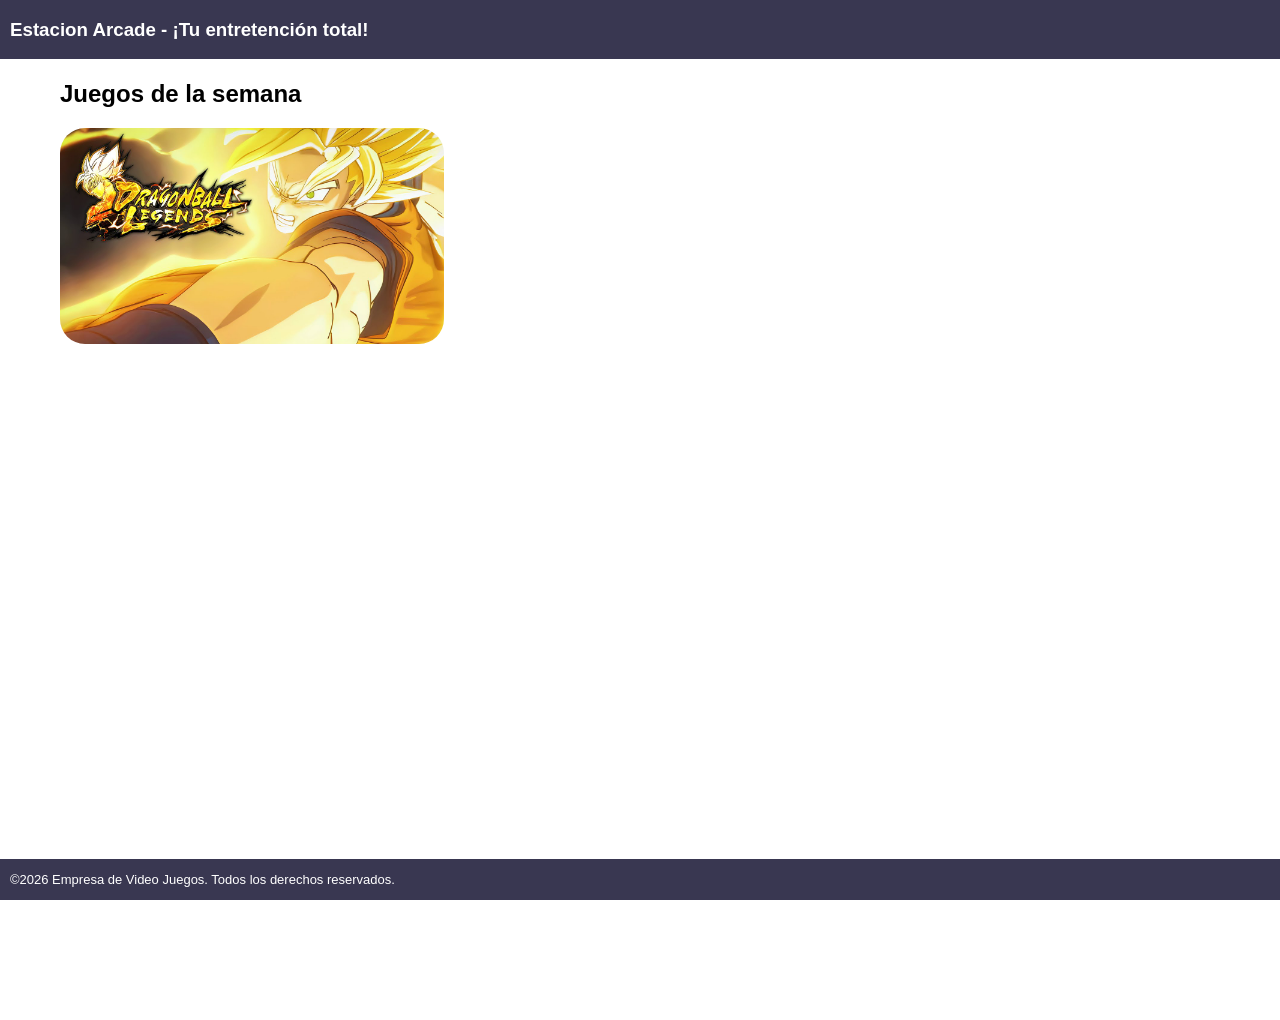
==== index.html @ 2aa8cbcd "Ventana de video agregado" ====
<!DOCTYPE html>
<html lang="es">
<link rel="stylesheet" href="styles.css">

<head>
    <meta charset="UTF-8">
    <meta name="viewport" content="width=device-width, initial-scale=1.0">
    <title>Estacion Arcade</title>
    <link rel="stylesheet" href="styles.css">
</head>
<header>
    <h3>Estacion Arcade - ¡Tu entretención total!</h3>
</header>

<body>

    <h2>Juegos de la semana</h2>
    <button class="buttonPreview">
        <img class="previewImg" src="pagina/videos/DBLTrailerpreview.jpg">
        <img class="mirarVideo" src="pagina/videos/mirarvideo.png">
    </button>

    <div id = "miUiVisualizador" class="uivisualizador">

        <div class="visualizador">
            <span class="cerrar">&times;</span>
            <video width="620" height="840" controls>
                <source src="pagina/videos/DBLTrailer.mp4" type="video/mp4">
                Tu navegador no soporta el elemento de video.
            </video>
        </div>
    </div>
    <script src="script.js"></script>
</body>
<footer>
    <p>©2026 Empresa de Video Juegos. Todos los derechos reservados.</p>
</footer>

</html>
---- styles.css ----
body {
    font-family: Arial, sans-serif;
    background-color: #ffffff;
    margin: 0px;
    padding: 60px;
    display: flex;
    flex-direction:column;
    align-items:baseline;
    justify-content:start;
    height: 100vh;
}

header {
    top: 0;
    margin-bottom: 10px;
    margin-left: -60px;
    background-color: #393751;
    color: white;
    padding-left: 10px;
    position:absolute;
    text-align: left;
    width: 100%;
    font-family:Verdana, Geneva, Tahoma, sans-serif;
}
footer {
    margin: 0;
    padding: 0;
    padding-left: 10px;
    position: fixed;
    text-align: left;
    background-color: #393751;
    color: white;
    width: 100%;
    margin-left: -60px;
    bottom: 0;
}
p {
   font-size: small; 
   font-family:Verdana, Geneva, Tahoma, sans-serif;
}
main {
    text-align: center;
}

.buttonPreview {
    cursor: pointer;
    padding:0;
    position: relative;
    width:30vw;
    box-shadow: 0 0 10px #000000;
    border: none;
    background: none;
    border-radius:25px;
}
.previewImg {
    width: 100%;
    display:block;
    border-radius:25px;
    object-fit:fill;
    position: absolute
}

.mirarVideo {
    opacity:0;
    width: 100%;
    display:block;
    border-radius:25px;
    object-fit:fill;
    position: absolute;
}


.buttonPreview:hover .mirarVideo {
    opacity:1;
}

.buttonPreview:hover .previewImg {
    opacity:0.2;
}

.uivisualizador {
    display: none;
    align-items: center;
    justify-content: center;
    width: 100vw;
    max-width: 700px;
    min-width: 300px;
    height: auto;
    padding: 12px;
    border-radius: 25px;
    overflow: hidden;
    position: fixed;
    top: 50%;
    left: 50%;
    transform: translate(-50%, -50%);
    background: rgba(34, 34, 34, 0.95);
    color: #fff;
    box-shadow: 0 0 12px rgba(0,0,0,0.35);
    z-index: 9999;
}

.uivisualizador img,
.uivisualizador video {
    width: 100%;
    height: 100%;
    object-fit: cover;
}
.cerrar{
    color: #aaaaaa;
  float: right;
  font-size: 28px;
  font-weight: bold;
}
.cerrar:hover,
.cerrar:focus {
  color: #000;
  text-decoration: none;
  cursor: pointer;
}
---- styles.css ----
body {
    font-family: Arial, sans-serif;
    background-color: #ffffff;
    margin: 0px;
    padding: 60px;
    display: flex;
    flex-direction:column;
    align-items:baseline;
    justify-content:start;
    height: 100vh;
}

header {
    top: 0;
    margin-bottom: 10px;
    margin-left: -60px;
    background-color: #393751;
    color: white;
    padding-left: 10px;
    position:absolute;
    text-align: left;
    width: 100%;
    font-family:Verdana, Geneva, Tahoma, sans-serif;
}
footer {
    margin: 0;
    padding: 0;
    padding-left: 10px;
    position: fixed;
    text-align: left;
    background-color: #393751;
    color: white;
    width: 100%;
    margin-left: -60px;
    bottom: 0;
}
p {
   font-size: small; 
   font-family:Verdana, Geneva, Tahoma, sans-serif;
}
main {
    text-align: center;
}

.buttonPreview {
    cursor: pointer;
    padding:0;
    position: relative;
    width:30vw;
    box-shadow: 0 0 10px #000000;
    border: none;
    background: none;
    border-radius:25px;
}
.previewImg {
    width: 100%;
    display:block;
    border-radius:25px;
    object-fit:fill;
    position: absolute
}

.mirarVideo {
    opacity:0;
    width: 100%;
    display:block;
    border-radius:25px;
    object-fit:fill;
    position: absolute;
}


.buttonPreview:hover .mirarVideo {
    opacity:1;
}

.buttonPreview:hover .previewImg {
    opacity:0.2;
}

.uivisualizador {
    display: none;
    align-items: center;
    justify-content: center;
    width: 100vw;
    max-width: 700px;
    min-width: 300px;
    height: auto;
    padding: 12px;
    border-radius: 25px;
    overflow: hidden;
    position: fixed;
    top: 50%;
    left: 50%;
    transform: translate(-50%, -50%);
    background: rgba(34, 34, 34, 0.95);
    color: #fff;
    box-shadow: 0 0 12px rgba(0,0,0,0.35);
    z-index: 9999;
}

.uivisualizador img,
.uivisualizador video {
    width: 100%;
    height: 100%;
    object-fit: cover;
}
.cerrar{
    color: #aaaaaa;
  float: right;
  font-size: 28px;
  font-weight: bold;
}
.cerrar:hover,
.cerrar:focus {
  color: #000;
  text-decoration: none;
  cursor: pointer;
}
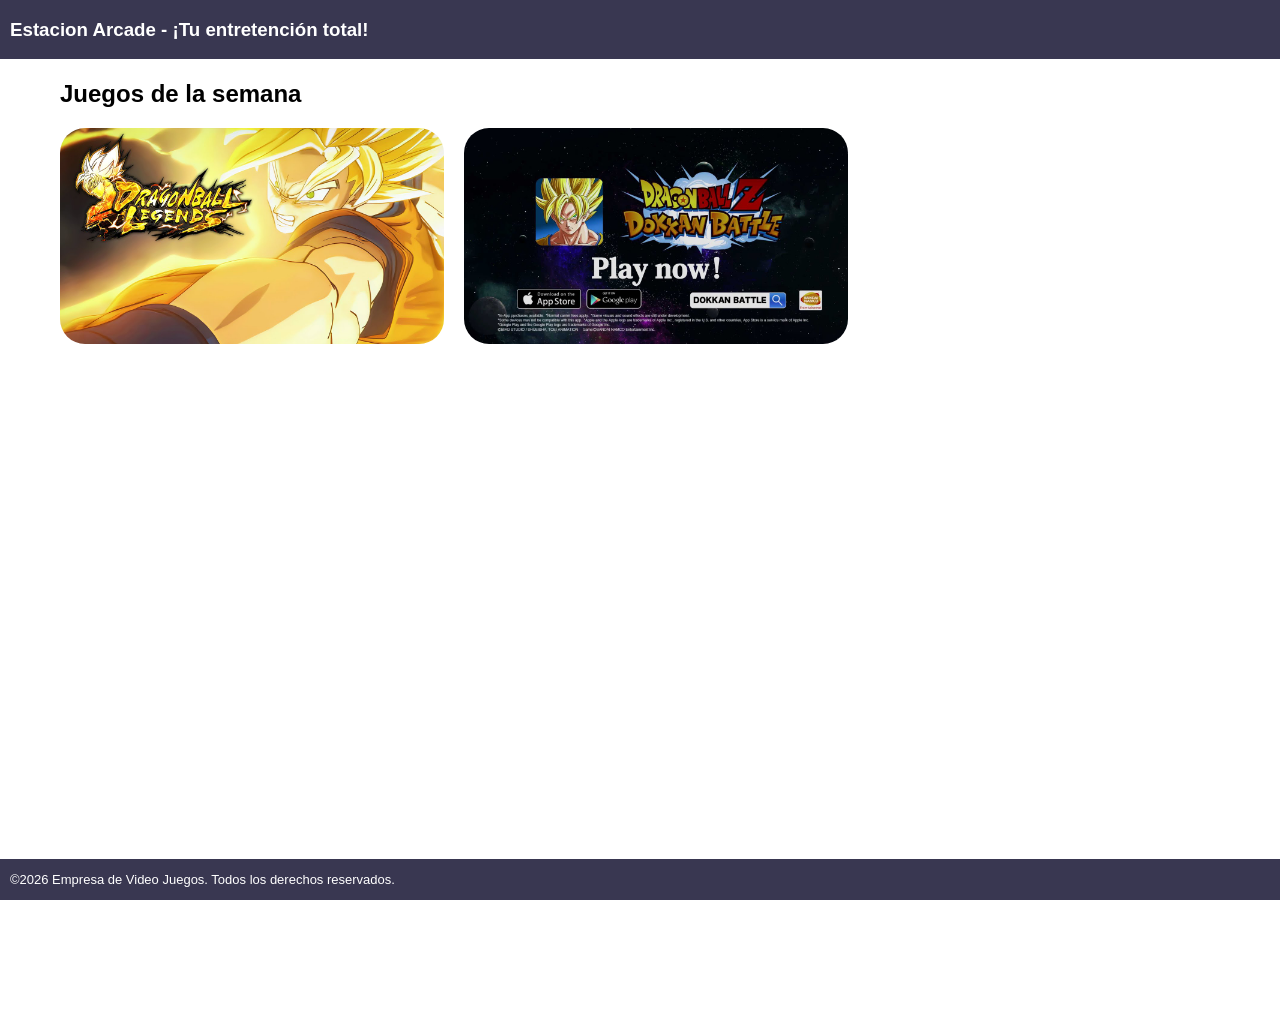
==== commit 738514a3: "Reestructuración de implementación de videos Agregado nuevo trailer" ====
--- a/index.html
+++ b/index.html
@@ -15,19 +15,25 @@
 <body>
 
     <h2>Juegos de la semana</h2>
-    <button class="buttonPreview">
-        <img class="previewImg" src="pagina/videos/DBLTrailerpreview.jpg">
-        <img class="mirarVideo" src="pagina/videos/mirarvideo.png">
-    </button>
+    <div class="contenedorbotones">
+        <button class="botonMirar" data-video="DBLTrailer.mp4">
+            <img class="previewImg" src="pagina/videos/DBLTrailerpreview.jpg">
+            <img class="mirarVideo" src="pagina/videos/mirarvideo.png">
+        </button>
+        <button class="botonMirar" data-video="DokkanTrailer.mp4">
+            <img class="previewImg" src="pagina/videos/DokkanTrailepreview.jpg">
+            <img class="mirarVideo" src="pagina/videos/mirarvideo.png">
+        </button>
+    </div>
 
-    <div id = "miUiVisualizador" class="uivisualizador">
+    <div class="fondovisualizador">
+        <div id="miUiVisualizador" class="uivisualizador">
 
-        <div class="visualizador">
-            <span class="cerrar">&times;</span>
-            <video width="620" height="840" controls>
-                <source src="pagina/videos/DBLTrailer.mp4" type="video/mp4">
-                Tu navegador no soporta el elemento de video.
-            </video>
+            <div class="visualizador">
+                <span class="cerrar">&times;</span>
+                <video class="video" width="620" height="840" controls>
+                </video>
+            </div>
         </div>
     </div>
     <script src="script.js"></script>
--- a/styles.css
+++ b/styles.css
@@ -4,12 +4,11 @@
     margin: 0px;
     padding: 60px;
     display: flex;
-    flex-direction:column;
-    align-items:baseline;
-    justify-content:start;
+    flex-direction: column;
+    align-items: flex-start;
+    justify-content: start;
     height: 100vh;
 }
-
 header {
     top: 0;
     margin-bottom: 10px;
@@ -17,11 +16,12 @@
     background-color: #393751;
     color: white;
     padding-left: 10px;
-    position:absolute;
+    position: absolute;
     text-align: left;
     width: 100%;
-    font-family:Verdana, Geneva, Tahoma, sans-serif;
+    font-family: Verdana, Geneva, Tahoma, sans-serif;
 }
+
 footer {
     margin: 0;
     padding: 0;
@@ -34,52 +34,62 @@
     margin-left: -60px;
     bottom: 0;
 }
+
 p {
-   font-size: small; 
-   font-family:Verdana, Geneva, Tahoma, sans-serif;
+    font-size: small;
+    font-family: Verdana, Geneva, Tahoma, sans-serif;
 }
+
 main {
     text-align: center;
 }
 
-.buttonPreview {
+.contenedorbotones {
+    display: flex;
+    flex-direction: row;
+    gap: 20px;
+}
+
+.botonMirar {
+    display: flex;
     cursor: pointer;
-    padding:0;
+    padding: 0;
     position: relative;
-    width:30vw;
+    width: 30vw;
     box-shadow: 0 0 10px #000000;
     border: none;
     background: none;
-    border-radius:25px;
+    border-radius: 25px;
 }
+
 .previewImg {
     width: 100%;
-    display:block;
-    border-radius:25px;
-    object-fit:fill;
+    display: block;
+    border-radius: 25px;
+    object-fit: fill;
     position: absolute
 }
 
 .mirarVideo {
-    opacity:0;
+    opacity: 0;
     width: 100%;
-    display:block;
-    border-radius:25px;
-    object-fit:fill;
+    display: block;
+    border-radius: 25px;
+    object-fit: fill;
     position: absolute;
 }
 
 
-.buttonPreview:hover .mirarVideo {
-    opacity:1;
+.botonMirar:hover .mirarVideo {
+    opacity: 1;
 }
 
-.buttonPreview:hover .previewImg {
-    opacity:0.2;
+.botonMirar:hover .previewImg {
+    opacity: 0.2;
 }
 
 .uivisualizador {
-    display: none;
+    display: flex;
     align-items: center;
     justify-content: center;
     width: 100vw;
@@ -92,11 +102,37 @@
     position: fixed;
     top: 50%;
     left: 50%;
-    transform: translate(-50%, -50%);
+    transform: translate(-50%, -50%) scale(0.9);
+    opacity: 0;
     background: rgba(34, 34, 34, 0.95);
     color: #fff;
-    box-shadow: 0 0 12px rgba(0,0,0,0.35);
+    box-shadow: 0 0 12px rgba(0, 0, 0, 0.35);
     z-index: 9999;
+    transition: transform 0.25s ease, opacity 0.25s ease;
+}
+
+.uivisualizador.activo {
+    transform: translate(-50%, -50%) scale(1);
+    opacity: 1;
+}
+
+.fondovisualizador {
+    position: fixed;
+    top: 0;
+    left: 0;
+    width: 100%;
+    height: 100%;
+    background: rgba(0, 0, 0, 0.65);
+    z-index: 9998;
+    backdrop-filter: blur(10px);
+    visibility: hidden;
+    opacity: 0;
+    transition: opacity 0.25s ease, visibility 0.25s ease;
+}
+
+.fondovisualizador.activo {
+    visibility: visible;
+    opacity: 1;
 }
 
 .uivisualizador img,
@@ -105,15 +141,29 @@
     height: 100%;
     object-fit: cover;
 }
-.cerrar{
+
+.cerrar {
     color: #aaaaaa;
-  float: right;
-  font-size: 28px;
-  font-weight: bold;
+    float: right;
+    font-size: 28px;
+    font-weight: bold;
 }
+
 .cerrar:hover,
 .cerrar:focus {
-  color: #000;
-  text-decoration: none;
-  cursor: pointer;
+    color: #000;
+    text-decoration: none;
+    cursor: pointer;
 }
+
+@keyframes animatetop {
+    from {
+        top: 200px;
+        opacity: 0
+    }
+
+    to {
+        top: 0;
+        opacity: 1
+    }
+}
--- a/styles.css
+++ b/styles.css
@@ -4,12 +4,11 @@
     margin: 0px;
     padding: 60px;
     display: flex;
-    flex-direction:column;
-    align-items:baseline;
-    justify-content:start;
+    flex-direction: column;
+    align-items: flex-start;
+    justify-content: start;
     height: 100vh;
 }
-
 header {
     top: 0;
     margin-bottom: 10px;
@@ -17,11 +16,12 @@
     background-color: #393751;
     color: white;
     padding-left: 10px;
-    position:absolute;
+    position: absolute;
     text-align: left;
     width: 100%;
-    font-family:Verdana, Geneva, Tahoma, sans-serif;
+    font-family: Verdana, Geneva, Tahoma, sans-serif;
 }
+
 footer {
     margin: 0;
     padding: 0;
@@ -34,52 +34,62 @@
     margin-left: -60px;
     bottom: 0;
 }
+
 p {
-   font-size: small; 
-   font-family:Verdana, Geneva, Tahoma, sans-serif;
+    font-size: small;
+    font-family: Verdana, Geneva, Tahoma, sans-serif;
 }
+
 main {
     text-align: center;
 }
 
-.buttonPreview {
+.contenedorbotones {
+    display: flex;
+    flex-direction: row;
+    gap: 20px;
+}
+
+.botonMirar {
+    display: flex;
     cursor: pointer;
-    padding:0;
+    padding: 0;
     position: relative;
-    width:30vw;
+    width: 30vw;
     box-shadow: 0 0 10px #000000;
     border: none;
     background: none;
-    border-radius:25px;
+    border-radius: 25px;
 }
+
 .previewImg {
     width: 100%;
-    display:block;
-    border-radius:25px;
-    object-fit:fill;
+    display: block;
+    border-radius: 25px;
+    object-fit: fill;
     position: absolute
 }
 
 .mirarVideo {
-    opacity:0;
+    opacity: 0;
     width: 100%;
-    display:block;
-    border-radius:25px;
-    object-fit:fill;
+    display: block;
+    border-radius: 25px;
+    object-fit: fill;
     position: absolute;
 }
 
 
-.buttonPreview:hover .mirarVideo {
-    opacity:1;
+.botonMirar:hover .mirarVideo {
+    opacity: 1;
 }
 
-.buttonPreview:hover .previewImg {
-    opacity:0.2;
+.botonMirar:hover .previewImg {
+    opacity: 0.2;
 }
 
 .uivisualizador {
-    display: none;
+    display: flex;
     align-items: center;
     justify-content: center;
     width: 100vw;
@@ -92,11 +102,37 @@
     position: fixed;
     top: 50%;
     left: 50%;
-    transform: translate(-50%, -50%);
+    transform: translate(-50%, -50%) scale(0.9);
+    opacity: 0;
     background: rgba(34, 34, 34, 0.95);
     color: #fff;
-    box-shadow: 0 0 12px rgba(0,0,0,0.35);
+    box-shadow: 0 0 12px rgba(0, 0, 0, 0.35);
     z-index: 9999;
+    transition: transform 0.25s ease, opacity 0.25s ease;
+}
+
+.uivisualizador.activo {
+    transform: translate(-50%, -50%) scale(1);
+    opacity: 1;
+}
+
+.fondovisualizador {
+    position: fixed;
+    top: 0;
+    left: 0;
+    width: 100%;
+    height: 100%;
+    background: rgba(0, 0, 0, 0.65);
+    z-index: 9998;
+    backdrop-filter: blur(10px);
+    visibility: hidden;
+    opacity: 0;
+    transition: opacity 0.25s ease, visibility 0.25s ease;
+}
+
+.fondovisualizador.activo {
+    visibility: visible;
+    opacity: 1;
 }
 
 .uivisualizador img,
@@ -105,15 +141,29 @@
     height: 100%;
     object-fit: cover;
 }
-.cerrar{
+
+.cerrar {
     color: #aaaaaa;
-  float: right;
-  font-size: 28px;
-  font-weight: bold;
+    float: right;
+    font-size: 28px;
+    font-weight: bold;
 }
+
 .cerrar:hover,
 .cerrar:focus {
-  color: #000;
-  text-decoration: none;
-  cursor: pointer;
+    color: #000;
+    text-decoration: none;
+    cursor: pointer;
 }
+
+@keyframes animatetop {
+    from {
+        top: 200px;
+        opacity: 0
+    }
+
+    to {
+        top: 0;
+        opacity: 1
+    }
+}
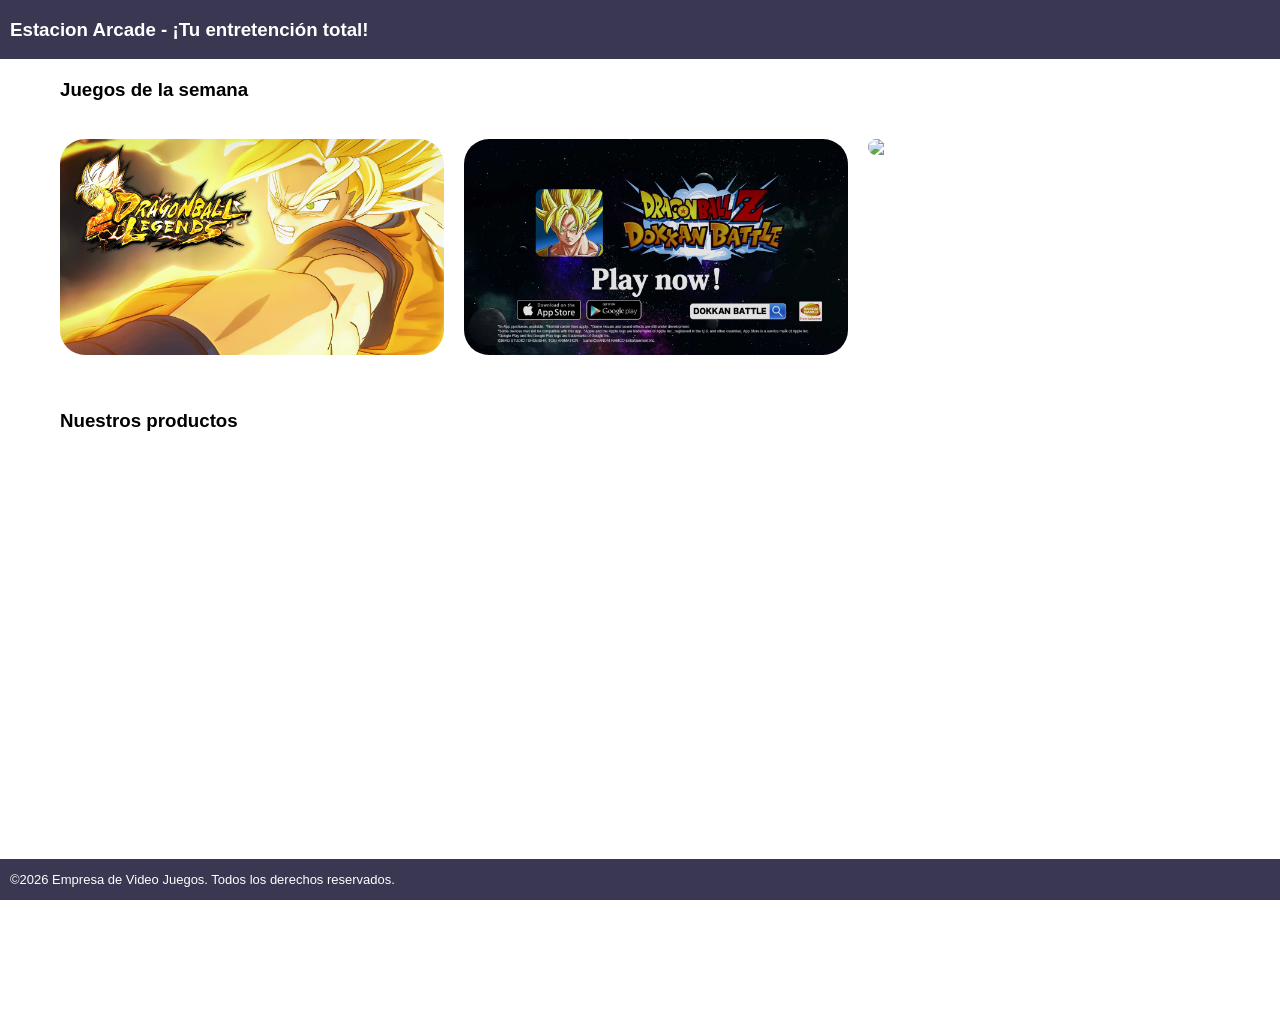
==== commit a84636ca: "Implementación video de youtube agregado tambieno h2 sobre nuestros productos" ====
--- a/index.html
+++ b/index.html
@@ -14,7 +14,7 @@
 
 <body>
 
-    <h2>Juegos de la semana</h2>
+    <h3>Juegos de la semana</h3>
     <div class="contenedorbotones">
         <button class="botonMirar" data-video="DBLTrailer.mp4">
             <img class="previewImg" src="pagina/videos/DBLTrailerpreview.jpg">
@@ -24,15 +24,25 @@
             <img class="previewImg" src="pagina/videos/DokkanTrailepreview.jpg">
             <img class="mirarVideo" src="pagina/videos/mirarvideo.png">
         </button>
+        <button class="botonMirar" data-video="https://www.youtube.com/embed/xta6lc0-5lE?si=uOQclK6Ki3W3fnGg" data-type="youtube">
+            <img class="previewImg" src="pagina/videos/DBGSTrailerpreview.jpg">
+            <img class="mirarVideo" src="pagina/videos/mirarvideo.png">
+        </button>
     </div>
+
+    <h3>Nuestros productos</h3>
 
     <div class="fondovisualizador">
         <div id="miUiVisualizador" class="uivisualizador">
 
             <div class="visualizador">
                 <span class="cerrar">&times;</span>
-                <video class="video" width="620" height="840" controls>
+                <video class="video" width="720" height="840" controls style="display: none;">
                 </video>
+                <div class="youtube-wrapper" style="display: none;">
+                    <iframe class="videoYoutube" width="720" height="840" frameborder="0" allow="accelerometer; autoplay; clipboard-write; encrypted-media; gyroscope; picture-in-picture; web-share" referrerpolicy="strict-origin-when-cross-origin" allowfullscreen></iframe>
+                    
+                </div>
             </div>
         </div>
     </div>
--- a/styles.css
+++ b/styles.css
@@ -8,6 +8,7 @@
     align-items: flex-start;
     justify-content: start;
     height: 100vh;
+    gap: 20px;
 }
 header {
     top: 0;
@@ -48,8 +49,15 @@
     display: flex;
     flex-direction: row;
     gap: 20px;
+    padding-bottom: 20%;
 }
+h2 {
+    display: block;
+    margin-top: 20px;
+    margin-bottom: 20px;
+    width: 100%;
 
+}
 .botonMirar {
     display: flex;
     cursor: pointer;
@@ -93,7 +101,7 @@
     align-items: center;
     justify-content: center;
     width: 100vw;
-    max-width: 700px;
+    max-width: 900px;
     min-width: 300px;
     height: auto;
     padding: 12px;
@@ -142,6 +150,12 @@
     object-fit: cover;
 }
 
+.uivisualizador .videoYoutube {
+    width: 900px;
+    height: 550px;
+    border: none;
+}
+
 .cerrar {
     color: #aaaaaa;
     float: right;
@@ -156,14 +170,3 @@
     cursor: pointer;
 }
 
-@keyframes animatetop {
-    from {
-        top: 200px;
-        opacity: 0
-    }
-
-    to {
-        top: 0;
-        opacity: 1
-    }
-}
--- a/styles.css
+++ b/styles.css
@@ -8,6 +8,7 @@
     align-items: flex-start;
     justify-content: start;
     height: 100vh;
+    gap: 20px;
 }
 header {
     top: 0;
@@ -48,8 +49,15 @@
     display: flex;
     flex-direction: row;
     gap: 20px;
+    padding-bottom: 20%;
 }
+h2 {
+    display: block;
+    margin-top: 20px;
+    margin-bottom: 20px;
+    width: 100%;
 
+}
 .botonMirar {
     display: flex;
     cursor: pointer;
@@ -93,7 +101,7 @@
     align-items: center;
     justify-content: center;
     width: 100vw;
-    max-width: 700px;
+    max-width: 900px;
     min-width: 300px;
     height: auto;
     padding: 12px;
@@ -142,6 +150,12 @@
     object-fit: cover;
 }
 
+.uivisualizador .videoYoutube {
+    width: 900px;
+    height: 550px;
+    border: none;
+}
+
 .cerrar {
     color: #aaaaaa;
     float: right;
@@ -156,14 +170,3 @@
     cursor: pointer;
 }
 
-@keyframes animatetop {
-    from {
-        top: 200px;
-        opacity: 0
-    }
-
-    to {
-        top: 0;
-        opacity: 1
-    }
-}
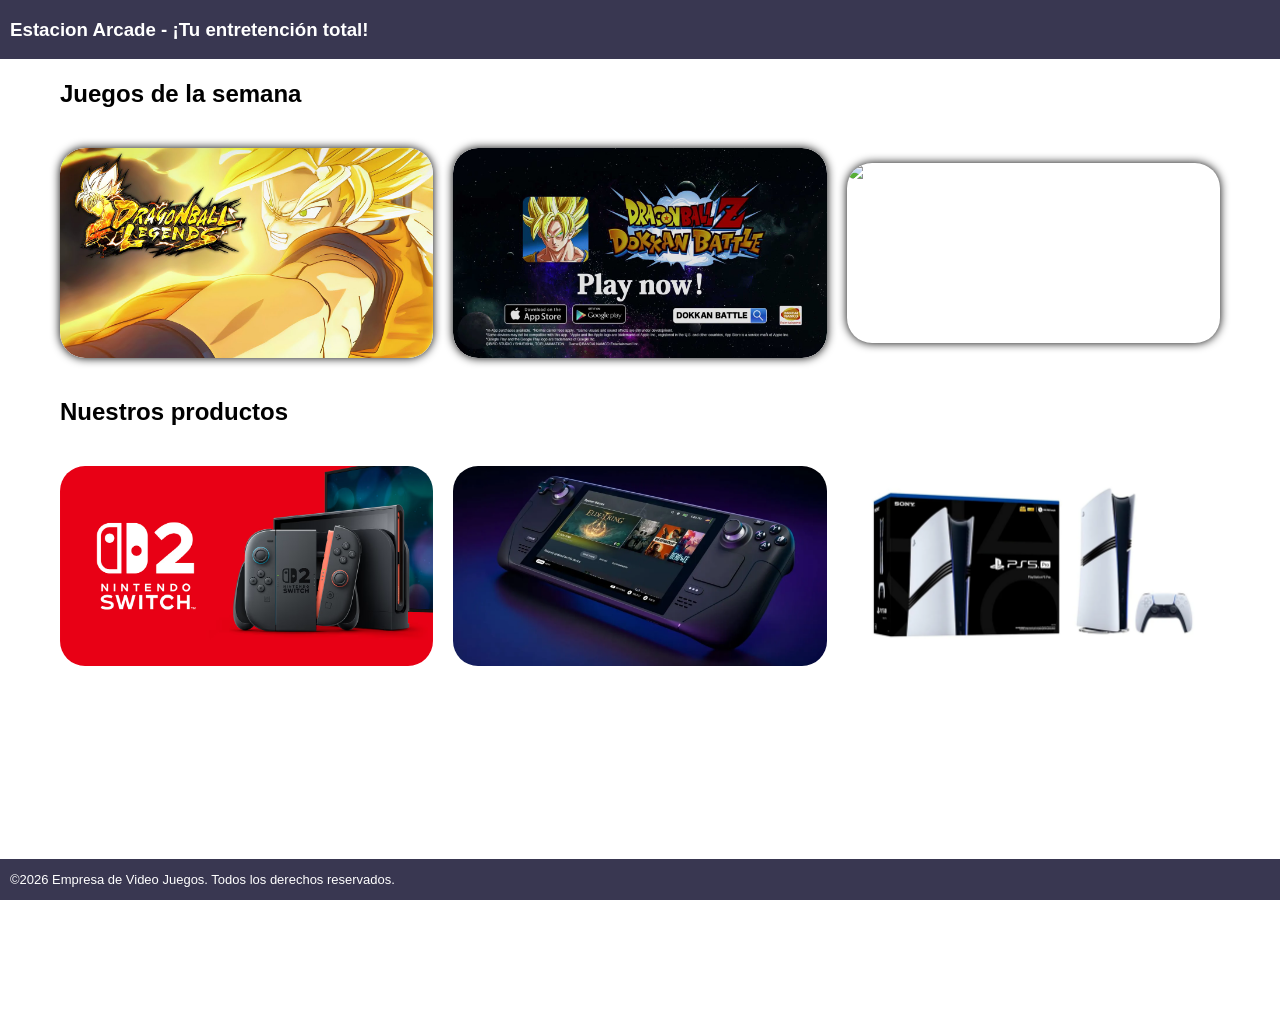
==== commit cdb865ac: "Implementación de productos" ====
--- a/index.html
+++ b/index.html
@@ -14,7 +14,7 @@
 
 <body>
 
-    <h3>Juegos de la semana</h3>
+    <h2>Juegos de la semana</h2>
     <div class="contenedorbotones">
         <button class="botonMirar" data-video="DBLTrailer.mp4">
             <img class="previewImg" src="pagina/videos/DBLTrailerpreview.jpg">
@@ -24,13 +24,20 @@
             <img class="previewImg" src="pagina/videos/DokkanTrailepreview.jpg">
             <img class="mirarVideo" src="pagina/videos/mirarvideo.png">
         </button>
-        <button class="botonMirar" data-video="https://www.youtube.com/embed/xta6lc0-5lE?si=uOQclK6Ki3W3fnGg" data-type="youtube">
+        <button class="botonMirar" data-video="https://www.youtube.com/embed/xta6lc0-5lE?si=uOQclK6Ki3W3fnGg"
+            data-type="youtube">
             <img class="previewImg" src="pagina/videos/DBGSTrailerpreview.jpg">
             <img class="mirarVideo" src="pagina/videos/mirarvideo.png">
         </button>
     </div>
 
-    <h3>Nuestros productos</h3>
+    <h2>Nuestros productos</h2>
+
+    <div class="imagenesproductos">
+        <img src="pagina/imagenes/ninswitch2.avif" alt="Nintendo Switch 2">
+        <img src="pagina/imagenes/steamdeck.webp" alt="Steam Deck">
+        <img src="pagina/imagenes/ps5.webp" alt="PlayStation 5">
+    </div>
 
     <div class="fondovisualizador">
         <div id="miUiVisualizador" class="uivisualizador">
@@ -40,8 +47,10 @@
                 <video class="video" width="720" height="840" controls style="display: none;">
                 </video>
                 <div class="youtube-wrapper" style="display: none;">
-                    <iframe class="videoYoutube" width="720" height="840" frameborder="0" allow="accelerometer; autoplay; clipboard-write; encrypted-media; gyroscope; picture-in-picture; web-share" referrerpolicy="strict-origin-when-cross-origin" allowfullscreen></iframe>
-                    
+                    <iframe class="videoYoutube" width="720" height="840" frameborder="0"
+                        allow="accelerometer; autoplay; clipboard-write; encrypted-media; gyroscope; picture-in-picture; web-share"
+                        referrerpolicy="strict-origin-when-cross-origin" allowfullscreen></iframe>
+
                 </div>
             </div>
         </div>
--- a/styles.css
+++ b/styles.css
@@ -10,6 +10,7 @@
     height: 100vh;
     gap: 20px;
 }
+
 header {
     top: 0;
     margin-bottom: 10px;
@@ -47,46 +48,69 @@
 
 .contenedorbotones {
     display: flex;
-    flex-direction: row;
-    gap: 20px;
-    padding-bottom: 20%;
-}
+    flex-direction: column;
+    width: 100%;
+    gap: 20px;
+    justify-content: center;
+    align-items: center;
+}
+
+.botonMirar {
+    display: flex;
+    cursor: pointer;
+    padding: 0;
+    position: relative;
+    width: 100%;
+    max-width: 420px;
+    min-height: 180px;
+    box-shadow: 0 0 10px #000000;
+    background: none;
+    border: none;
+    border-radius: 25px;
+    overflow: hidden;
+    box-sizing: border-box;
+}
+
 h2 {
     display: block;
     margin-top: 20px;
     margin-bottom: 20px;
     width: 100%;
-
-}
-.botonMirar {
-    display: flex;
-    cursor: pointer;
-    padding: 0;
-    position: relative;
-    width: 30vw;
-    box-shadow: 0 0 10px #000000;
-    border: none;
-    background: none;
-    border-radius: 25px;
-}
+}
+
+
+.imagenesproductos {
+    display: grid;
+    grid-template-columns: repeat(auto-fit, minmax(200px, 1fr));
+    gap: 20px;
+    width: 100%;
+}
+
+
+.imagenesproductos img {
+    width: 100%;
+    height: 200px; 
+    object-fit: cover;
+    border-radius: 25px;
+}
+
 
 .previewImg {
     width: 100%;
-    display: block;
-    border-radius: 25px;
-    object-fit: fill;
-    position: absolute
+    height: auto;
+    border-radius: 25px;
+    object-fit: cover;
 }
 
 .mirarVideo {
     opacity: 0;
     width: 100%;
+    height: 100%;
     display: block;
-    border-radius: 25px;
-    object-fit: fill;
+    border-radius: 2px;
+    object-fit: cover;
     position: absolute;
 }
-
 
 .botonMirar:hover .mirarVideo {
     opacity: 1;
@@ -170,3 +194,21 @@
     cursor: pointer;
 }
 
+
+@media (min-width: 768px) {
+  .contenedorbotones {
+    flex-direction: row;
+    flex-wrap: wrap;
+    justify-content: center;
+    gap: 20px;
+  }
+
+  .botonMirar {
+    flex: 1 1 min(280px, 30vw);
+    max-width: 620px;
+  }
+
+  .imagenesproductos {
+    grid-template-columns: repeat(3, 1fr);
+  }
+}
--- a/styles.css
+++ b/styles.css
@@ -10,6 +10,7 @@
     height: 100vh;
     gap: 20px;
 }
+
 header {
     top: 0;
     margin-bottom: 10px;
@@ -47,46 +48,69 @@
 
 .contenedorbotones {
     display: flex;
-    flex-direction: row;
-    gap: 20px;
-    padding-bottom: 20%;
-}
+    flex-direction: column;
+    width: 100%;
+    gap: 20px;
+    justify-content: center;
+    align-items: center;
+}
+
+.botonMirar {
+    display: flex;
+    cursor: pointer;
+    padding: 0;
+    position: relative;
+    width: 100%;
+    max-width: 420px;
+    min-height: 180px;
+    box-shadow: 0 0 10px #000000;
+    background: none;
+    border: none;
+    border-radius: 25px;
+    overflow: hidden;
+    box-sizing: border-box;
+}
+
 h2 {
     display: block;
     margin-top: 20px;
     margin-bottom: 20px;
     width: 100%;
-
-}
-.botonMirar {
-    display: flex;
-    cursor: pointer;
-    padding: 0;
-    position: relative;
-    width: 30vw;
-    box-shadow: 0 0 10px #000000;
-    border: none;
-    background: none;
-    border-radius: 25px;
-}
+}
+
+
+.imagenesproductos {
+    display: grid;
+    grid-template-columns: repeat(auto-fit, minmax(200px, 1fr));
+    gap: 20px;
+    width: 100%;
+}
+
+
+.imagenesproductos img {
+    width: 100%;
+    height: 200px; 
+    object-fit: cover;
+    border-radius: 25px;
+}
+
 
 .previewImg {
     width: 100%;
-    display: block;
-    border-radius: 25px;
-    object-fit: fill;
-    position: absolute
+    height: auto;
+    border-radius: 25px;
+    object-fit: cover;
 }
 
 .mirarVideo {
     opacity: 0;
     width: 100%;
+    height: 100%;
     display: block;
-    border-radius: 25px;
-    object-fit: fill;
+    border-radius: 2px;
+    object-fit: cover;
     position: absolute;
 }
-
 
 .botonMirar:hover .mirarVideo {
     opacity: 1;
@@ -170,3 +194,21 @@
     cursor: pointer;
 }
 
+
+@media (min-width: 768px) {
+  .contenedorbotones {
+    flex-direction: row;
+    flex-wrap: wrap;
+    justify-content: center;
+    gap: 20px;
+  }
+
+  .botonMirar {
+    flex: 1 1 min(280px, 30vw);
+    max-width: 620px;
+  }
+
+  .imagenesproductos {
+    grid-template-columns: repeat(3, 1fr);
+  }
+}
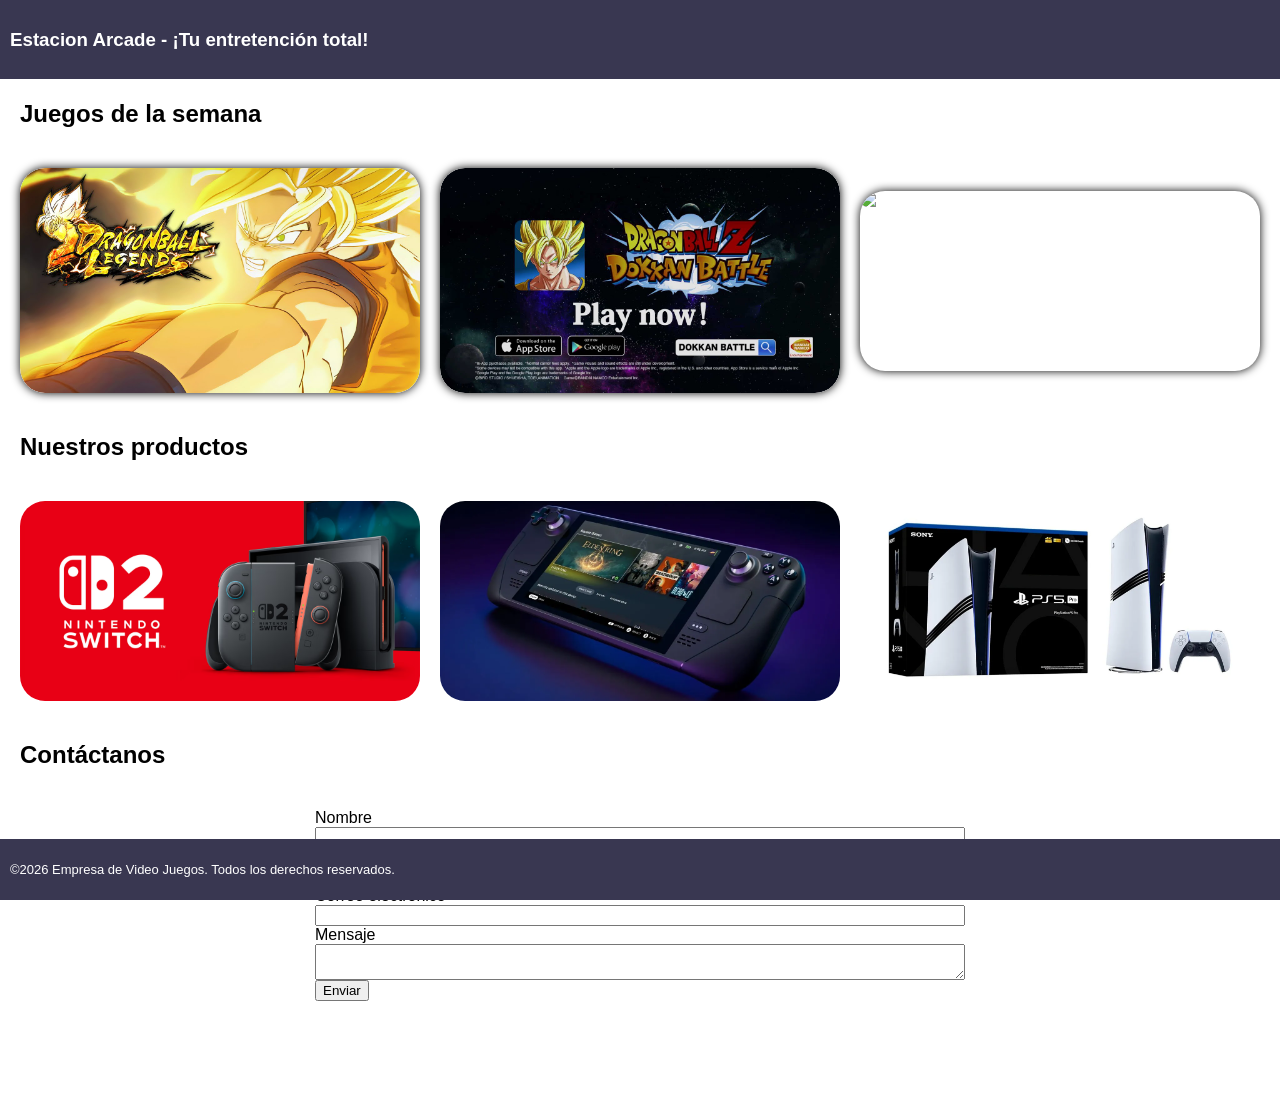
==== commit 3b2f6dd7: "Agregado formulario Agregado formulario con sus minimo de 2 caracteres, interfaz simple y la confirm" ====
--- a/index.html
+++ b/index.html
@@ -55,7 +55,35 @@
             </div>
         </div>
     </div>
+
+    <h2>Contáctanos</h2>
     <script src="script.js"></script>
+
+    <form class="formulario" action="/action_page.html">
+
+        <div class="campo">
+            <label for="fnombre">Nombre</label>
+            <input type="text" id="fnombre" name="fnombre" minlength="2" required>
+        </div>
+
+        <div class="campo">
+            <label for="lapellido">Apellido</label>
+            <input type="text" id="lapellido" name="lapellido" minlength="2" required>
+        </div>
+
+        <div class="campo">
+            <label for="lcorreo">Correo electrónico</label>
+            <input type="email" id="lcorreo" name="lcorreo" required>
+        </div>
+
+        <div class="campo">
+            <label for="lmensaje">Mensaje</label>
+            <textarea id="lmensaje" name="lmensaje" minlength="2" required></textarea>
+        </div>
+
+        <button type="submit">Enviar</button>
+    </form>
+
 </body>
 <footer>
     <p>©2026 Empresa de Video Juegos. Todos los derechos reservados.</p>
--- a/styles.css
+++ b/styles.css
@@ -1,40 +1,42 @@
 body {
     font-family: Arial, sans-serif;
     background-color: #ffffff;
-    margin: 0px;
-    padding: 60px;
-    display: flex;
-    flex-direction: column;
-    align-items: flex-start;
-    justify-content: start;
-    height: 100vh;
+    margin: 0;
+    padding: 80px 20px 100px 20px;
+    display: flex;
+    flex-direction: column;
+    align-items: center;
+    justify-content: flex-start;
+    min-height: 100vh;
     gap: 20px;
 }
 
 header {
     top: 0;
     margin-bottom: 10px;
-    margin-left: -60px;
+    margin-left: 20px;
     background-color: #393751;
     color: white;
-    padding-left: 10px;
+    padding: 10px;
     position: absolute;
     text-align: left;
     width: 100%;
     font-family: Verdana, Geneva, Tahoma, sans-serif;
+    z-index: 1000;
 }
 
 footer {
     margin: 0;
-    padding: 0;
-    padding-left: 10px;
+    padding: 10px;
+    padding-left: 50px;
     position: fixed;
     text-align: left;
     background-color: #393751;
     color: white;
     width: 100%;
-    margin-left: -60px;
+    margin-left: -20px;
     bottom: 0;
+    z-index: 1000;
 }
 
 p {
@@ -44,6 +46,8 @@
 
 main {
     text-align: center;
+    max-width: 1200px;
+    width: 100%;
 }
 
 .contenedorbotones {
@@ -78,7 +82,6 @@
     width: 100%;
 }
 
-
 .imagenesproductos {
     display: grid;
     grid-template-columns: repeat(auto-fit, minmax(200px, 1fr));
@@ -86,14 +89,12 @@
     width: 100%;
 }
 
-
 .imagenesproductos img {
     width: 100%;
-    height: 200px; 
-    object-fit: cover;
-    border-radius: 25px;
-}
-
+    height: 200px;
+    object-fit: cover;
+    border-radius: 25px;
+}
 
 .previewImg {
     width: 100%;
@@ -194,21 +195,45 @@
     cursor: pointer;
 }
 
+.contenedorcontacto {
+    display: flex;
+    justify-content: center;
+    align-items: center;
+    width: 100%;
+}
+
+.contenedorcontacto form {
+    display: flex;
+    flex-direction: column;
+    gap: 10px;
+    width: 100%;
+    max-width: 400px;
+}
+.campo {
+    display: flex;
+    flex-direction: column;
+     width: 250px;
+    
+}
 
 @media (min-width: 768px) {
-  .contenedorbotones {
-    flex-direction: row;
-    flex-wrap: wrap;
-    justify-content: center;
-    gap: 20px;
-  }
-
-  .botonMirar {
-    flex: 1 1 min(280px, 30vw);
-    max-width: 620px;
-  }
-
-  .imagenesproductos {
-    grid-template-columns: repeat(3, 1fr);
-  }
+    .contenedorbotones {
+        flex-direction: row;
+        flex-wrap: wrap;
+        justify-content: center;
+        gap: 20px;
+    }
+
+    .botonMirar {
+        flex: 1 1 min(280px, 30vw);
+        max-width: 620px;
+    }
+
+    .imagenesproductos {
+        grid-template-columns: repeat(3, 1fr);
+    }
+    .campo {
+       
+        width: 650px;
+    }
 }
--- a/styles.css
+++ b/styles.css
@@ -1,40 +1,42 @@
 body {
     font-family: Arial, sans-serif;
     background-color: #ffffff;
-    margin: 0px;
-    padding: 60px;
-    display: flex;
-    flex-direction: column;
-    align-items: flex-start;
-    justify-content: start;
-    height: 100vh;
+    margin: 0;
+    padding: 80px 20px 100px 20px;
+    display: flex;
+    flex-direction: column;
+    align-items: center;
+    justify-content: flex-start;
+    min-height: 100vh;
     gap: 20px;
 }
 
 header {
     top: 0;
     margin-bottom: 10px;
-    margin-left: -60px;
+    margin-left: 20px;
     background-color: #393751;
     color: white;
-    padding-left: 10px;
+    padding: 10px;
     position: absolute;
     text-align: left;
     width: 100%;
     font-family: Verdana, Geneva, Tahoma, sans-serif;
+    z-index: 1000;
 }
 
 footer {
     margin: 0;
-    padding: 0;
-    padding-left: 10px;
+    padding: 10px;
+    padding-left: 50px;
     position: fixed;
     text-align: left;
     background-color: #393751;
     color: white;
     width: 100%;
-    margin-left: -60px;
+    margin-left: -20px;
     bottom: 0;
+    z-index: 1000;
 }
 
 p {
@@ -44,6 +46,8 @@
 
 main {
     text-align: center;
+    max-width: 1200px;
+    width: 100%;
 }
 
 .contenedorbotones {
@@ -78,7 +82,6 @@
     width: 100%;
 }
 
-
 .imagenesproductos {
     display: grid;
     grid-template-columns: repeat(auto-fit, minmax(200px, 1fr));
@@ -86,14 +89,12 @@
     width: 100%;
 }
 
-
 .imagenesproductos img {
     width: 100%;
-    height: 200px; 
-    object-fit: cover;
-    border-radius: 25px;
-}
-
+    height: 200px;
+    object-fit: cover;
+    border-radius: 25px;
+}
 
 .previewImg {
     width: 100%;
@@ -194,21 +195,45 @@
     cursor: pointer;
 }
 
+.contenedorcontacto {
+    display: flex;
+    justify-content: center;
+    align-items: center;
+    width: 100%;
+}
+
+.contenedorcontacto form {
+    display: flex;
+    flex-direction: column;
+    gap: 10px;
+    width: 100%;
+    max-width: 400px;
+}
+.campo {
+    display: flex;
+    flex-direction: column;
+     width: 250px;
+    
+}
 
 @media (min-width: 768px) {
-  .contenedorbotones {
-    flex-direction: row;
-    flex-wrap: wrap;
-    justify-content: center;
-    gap: 20px;
-  }
-
-  .botonMirar {
-    flex: 1 1 min(280px, 30vw);
-    max-width: 620px;
-  }
-
-  .imagenesproductos {
-    grid-template-columns: repeat(3, 1fr);
-  }
+    .contenedorbotones {
+        flex-direction: row;
+        flex-wrap: wrap;
+        justify-content: center;
+        gap: 20px;
+    }
+
+    .botonMirar {
+        flex: 1 1 min(280px, 30vw);
+        max-width: 620px;
+    }
+
+    .imagenesproductos {
+        grid-template-columns: repeat(3, 1fr);
+    }
+    .campo {
+       
+        width: 650px;
+    }
 }
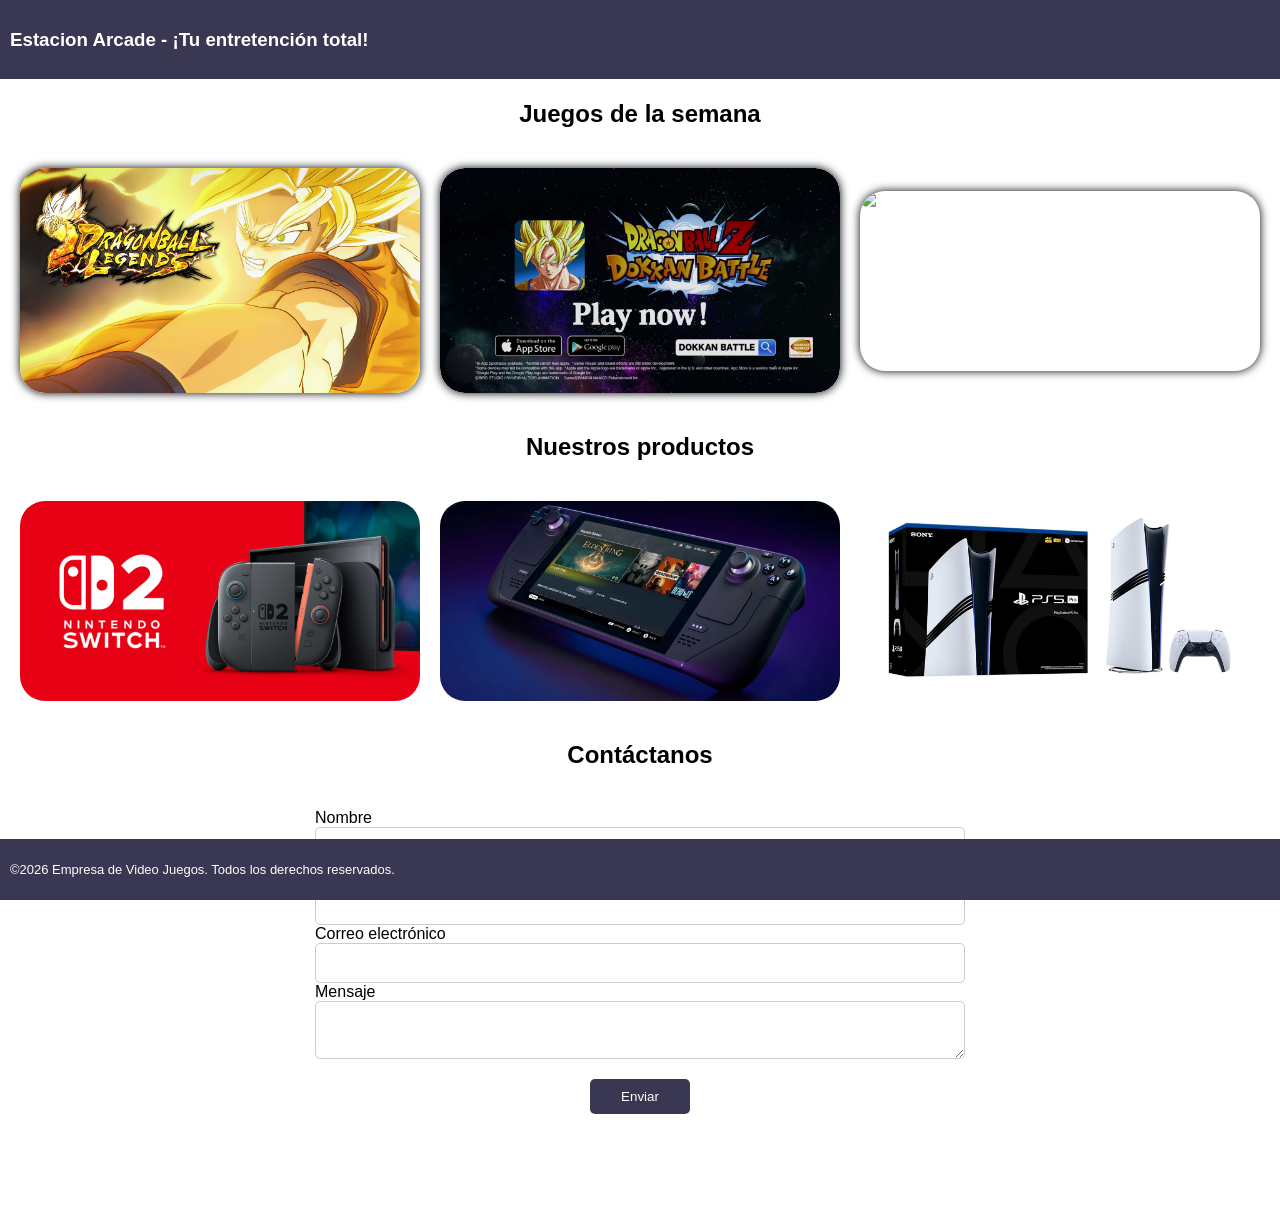
==== commit afa77525: "Cambios de diseño de la interfaz de formularios" ====
--- a/index.html
+++ b/index.html
@@ -59,7 +59,7 @@
     <h2>Contáctanos</h2>
     <script src="script.js"></script>
 
-    <form class="formulario" action="/action_page.html">
+    <form class="formulario" action="action_page.html">
 
         <div class="campo">
             <label for="fnombre">Nombre</label>
@@ -81,7 +81,7 @@
             <textarea id="lmensaje" name="lmensaje" minlength="2" required></textarea>
         </div>
 
-        <button type="submit">Enviar</button>
+        <button class="botonEnviar" type="submit">Enviar</button>
     </form>
 
 </body>
--- a/styles.css
+++ b/styles.css
@@ -201,6 +201,29 @@
     align-items: center;
     width: 100%;
 }
+.campo input,
+.campo textarea {
+    padding: 10px;
+    border: 1px solid #ccc;
+    border-radius: 5px;
+    font-size: 16px;
+    width: 100%;
+    box-sizing: border-box;
+}
+.botonEnviar {
+    padding: 10px;
+    background-color: #393751;
+    color: white;
+    border: none;
+    border-radius: 5px;
+    cursor: pointer;
+    width: 100%;
+    max-width: 100px;
+    margin: 0 auto;
+    display: flex;
+    justify-content: center;
+    margin-top: 20px;
+}
 
 .contenedorcontacto form {
     display: flex;
@@ -209,11 +232,31 @@
     width: 100%;
     max-width: 400px;
 }
+
 .campo {
     display: flex;
     flex-direction: column;
-     width: 250px;
-    
+    width: 250px;
+
+}
+
+.botonVolver {
+    padding: 10px;
+    background-color: #595959;
+    display: flex;
+    justify-content: center;
+    margin: 200px auto;
+    color: white;
+}
+
+.botonVolver:hover {
+    background-color: #b4b4b4;
+    cursor: pointer;
+    color: #000;
+}
+h2 {
+display: flex;
+justify-content: center;
 }
 
 @media (min-width: 768px) {
@@ -232,8 +275,9 @@
     .imagenesproductos {
         grid-template-columns: repeat(3, 1fr);
     }
+
     .campo {
-       
+
         width: 650px;
     }
 }
--- a/styles.css
+++ b/styles.css
@@ -201,6 +201,29 @@
     align-items: center;
     width: 100%;
 }
+.campo input,
+.campo textarea {
+    padding: 10px;
+    border: 1px solid #ccc;
+    border-radius: 5px;
+    font-size: 16px;
+    width: 100%;
+    box-sizing: border-box;
+}
+.botonEnviar {
+    padding: 10px;
+    background-color: #393751;
+    color: white;
+    border: none;
+    border-radius: 5px;
+    cursor: pointer;
+    width: 100%;
+    max-width: 100px;
+    margin: 0 auto;
+    display: flex;
+    justify-content: center;
+    margin-top: 20px;
+}
 
 .contenedorcontacto form {
     display: flex;
@@ -209,11 +232,31 @@
     width: 100%;
     max-width: 400px;
 }
+
 .campo {
     display: flex;
     flex-direction: column;
-     width: 250px;
-    
+    width: 250px;
+
+}
+
+.botonVolver {
+    padding: 10px;
+    background-color: #595959;
+    display: flex;
+    justify-content: center;
+    margin: 200px auto;
+    color: white;
+}
+
+.botonVolver:hover {
+    background-color: #b4b4b4;
+    cursor: pointer;
+    color: #000;
+}
+h2 {
+display: flex;
+justify-content: center;
 }
 
 @media (min-width: 768px) {
@@ -232,8 +275,9 @@
     .imagenesproductos {
         grid-template-columns: repeat(3, 1fr);
     }
+
     .campo {
-       
+
         width: 650px;
     }
 }
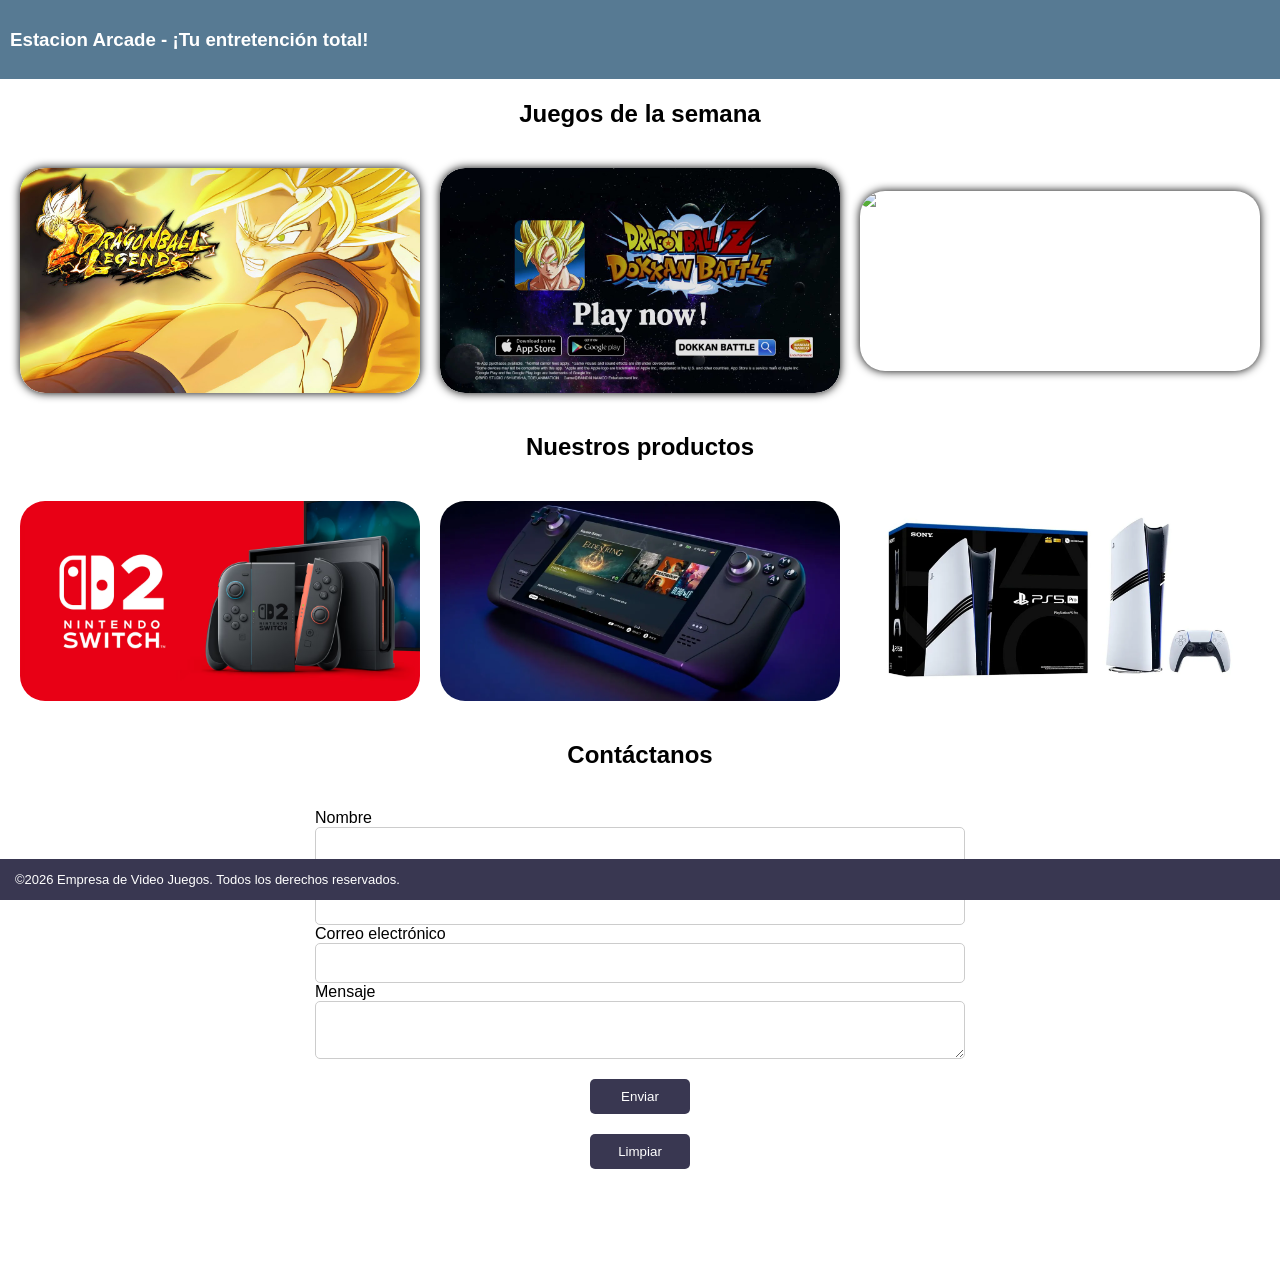
==== commit 2346e8d5: "Agregado boton de reset del formulario Asignación 23 Evaluación 1" ====
--- a/index.html
+++ b/index.html
@@ -81,7 +81,8 @@
             <textarea id="lmensaje" name="lmensaje" minlength="2" required></textarea>
         </div>
 
-        <button class="botonEnviar" type="submit">Enviar</button>
+        <button class="botonForm" type="submit">Enviar</button>
+        <button class="botonForm" type="reset">Limpiar</button>
     </form>
 
 </body>
--- a/styles.css
+++ b/styles.css
@@ -15,7 +15,7 @@
     top: 0;
     margin-bottom: 10px;
     margin-left: 20px;
-    background-color: #393751;
+    background-color: #577a93;
     color: white;
     padding: 10px;
     position: absolute;
@@ -27,7 +27,7 @@
 
 footer {
     margin: 0;
-    padding: 10px;
+    padding: 0px;
     padding-left: 50px;
     position: fixed;
     text-align: left;
@@ -201,6 +201,7 @@
     align-items: center;
     width: 100%;
 }
+
 .campo input,
 .campo textarea {
     padding: 10px;
@@ -210,7 +211,8 @@
     width: 100%;
     box-sizing: border-box;
 }
-.botonEnviar {
+
+.botonForm {
     padding: 10px;
     background-color: #393751;
     color: white;
@@ -254,9 +256,10 @@
     cursor: pointer;
     color: #000;
 }
+
 h2 {
-display: flex;
-justify-content: center;
+    display: flex;
+    justify-content: center;
 }
 
 @media (min-width: 768px) {
--- a/styles.css
+++ b/styles.css
@@ -15,7 +15,7 @@
     top: 0;
     margin-bottom: 10px;
     margin-left: 20px;
-    background-color: #393751;
+    background-color: #577a93;
     color: white;
     padding: 10px;
     position: absolute;
@@ -27,7 +27,7 @@
 
 footer {
     margin: 0;
-    padding: 10px;
+    padding: 0px;
     padding-left: 50px;
     position: fixed;
     text-align: left;
@@ -201,6 +201,7 @@
     align-items: center;
     width: 100%;
 }
+
 .campo input,
 .campo textarea {
     padding: 10px;
@@ -210,7 +211,8 @@
     width: 100%;
     box-sizing: border-box;
 }
-.botonEnviar {
+
+.botonForm {
     padding: 10px;
     background-color: #393751;
     color: white;
@@ -254,9 +256,10 @@
     cursor: pointer;
     color: #000;
 }
+
 h2 {
-display: flex;
-justify-content: center;
+    display: flex;
+    justify-content: center;
 }
 
 @media (min-width: 768px) {
